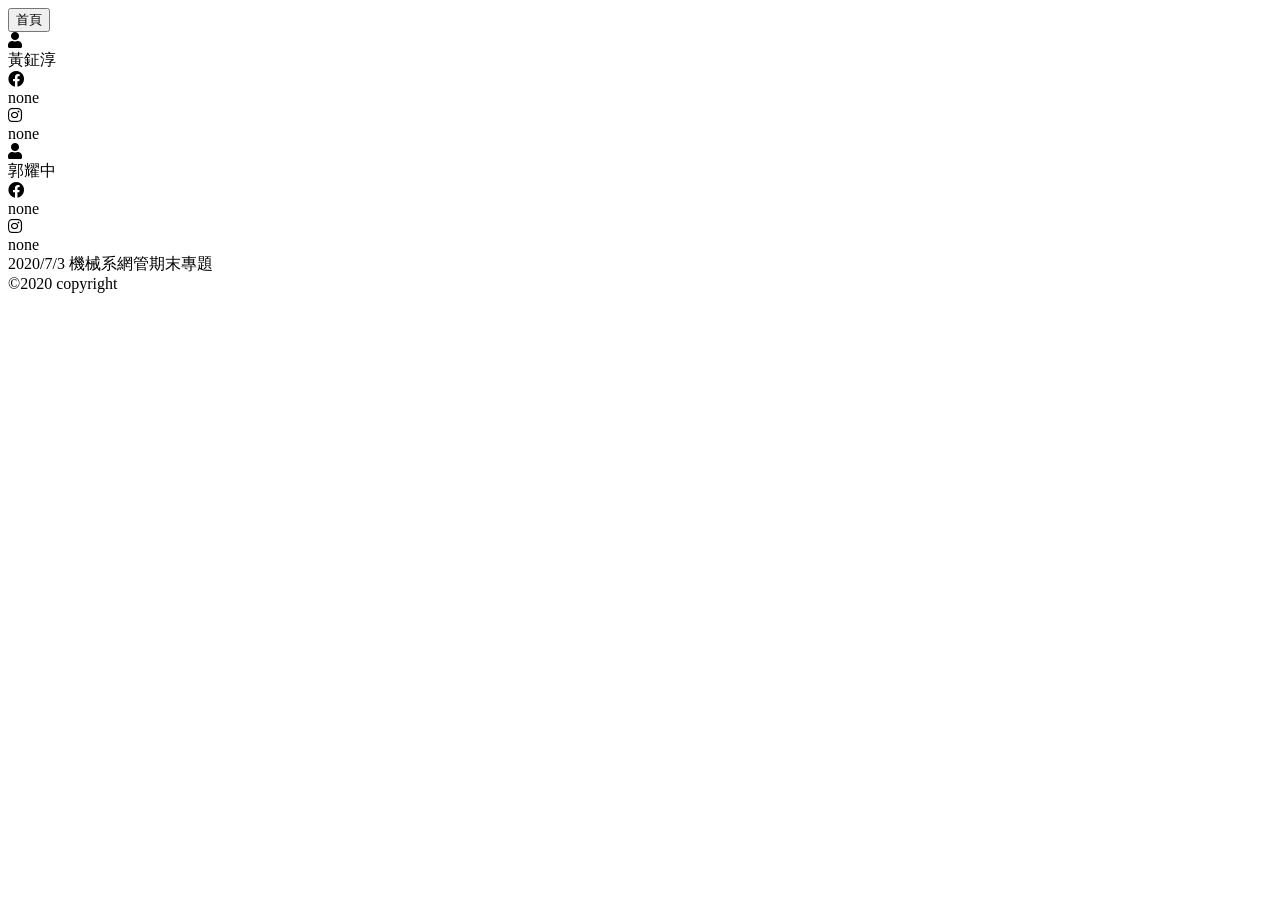
==== final_project/AboutUs/AboutUs.html @ 3d79ee17 "first commit" ====
<!DOCTYPE html>
<html>

<head>
    <meta charset="utf-8" />
    <title>
        About Us
    </title>
    <link rel="stylesheet" type="text/css" href="/css/AboutUs.css">
    <link rel="stylesheet" type="text/css" href="/css/main.css">
    <link rel="stylesheet" href="https://use.fontawesome.com/releases/v5.3.1/css/all.css">
    <script src="/javascript/main.js"></script>
</head>

<body>
    <main>
        <header>
            <div>
                <button class="header-btn" onclick="Page('Home')">首頁</button>
            </div>
        </header>

        <div class="Content">
            <div class="box">
                <div class="block">
                    <div class="photo"> </div>

                    <div class="descript">

                        <div>
                            <i class="fas fa-user"></i>
                            <div class="list">
                                黃鉦淳
                            </div>
                        </div>
                        <div>
                            <i class="fab fa-facebook"></i>
                            <div class="list">
                                none
                            </div>
                        </div>
                        <div>
                            <i class="fab fa-instagram"></i>
                            <div class="list">
                                none
                            </div>
                        </div>
                    </div>
                </div>



                <div class="block">
                    <div class="photo"></div>

                    <div class="descript">

                        <div>
                            <i class="fas fa-user"></i>
                            <div class="list">
                                郭耀中
                            </div>
                        </div>
                        <div>
                            <i class="fab fa-facebook"></i>
                            <div class="list">
                                none
                            </div>
                        </div>
                        <div>
                            <i class="fab fa-instagram"></i>
                            <div class="list">
                                none
                            </div>
                        </div>
                    </div>
                </div>
            </div>
        </div>

        <footer>
            <div>
                2020/7/3 機械系網管期末專題<br />
                &copy;2020 copyright
            </div>
        </footer>
    </main>
</body>

</html>
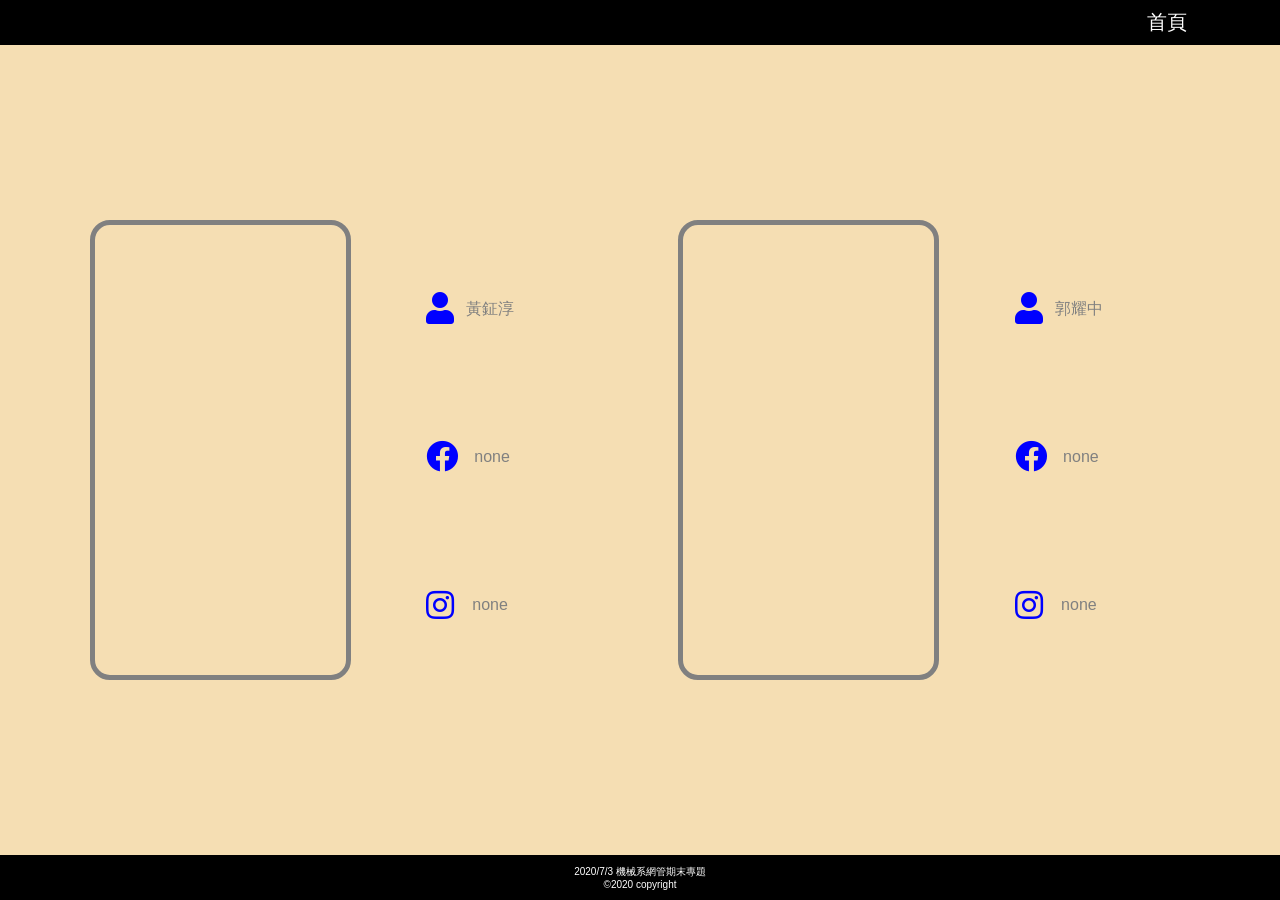
==== commit b179f809: "update files path(src/href)" ====
--- a/final_project/AboutUs/AboutUs.html
+++ b/final_project/AboutUs/AboutUs.html
@@ -6,10 +6,10 @@
     <title>
         About Us
     </title>
-    <link rel="stylesheet" type="text/css" href="/css/AboutUs.css">
-    <link rel="stylesheet" type="text/css" href="/css/main.css">
+    <link rel="stylesheet" type="text/css" href="../css/AboutUs.css">
+    <link rel="stylesheet" type="text/css" href="../css/main.css">
     <link rel="stylesheet" href="https://use.fontawesome.com/releases/v5.3.1/css/all.css">
-    <script src="/javascript/main.js"></script>
+    <script src="../javascript/main.js"></script>
 </head>
 
 <body>
--- a/final_project/css/AboutUs.css
+++ b/final_project/css/AboutUs.css
@@ -0,0 +1,57 @@
+* {
+    margin: 0;
+    padding: 0;
+    font-family: "LiGothic", "Microsoft JhengHei", Arial, sans-serif;
+}
+
+.box {
+    position: relative;
+    width: 100%;
+    height: 100%;
+    display: flex;
+    align-items: center;
+    justify-content: center;
+}
+
+.block {
+    width: 40vw;
+    height: 50vh;
+    margin: 3vw;
+    display: flex;
+    align-items: center;
+    justify-content: center;
+}
+
+.photo {
+    float: left;
+    width: 50%;
+    height: 100%;
+    border: 5px gray solid;
+    border-radius: 20px;
+}
+
+.descript {
+    float: right;
+    width: 50%;
+    height: 100%;
+}
+
+.descript>div {
+    height: 33%;
+}
+
+.descript i {
+    color: blue;
+    position: relative;
+    top: 45%;
+    left: 30%;
+    font-size: 32px;
+    float: left;
+}
+
+.list {
+    color: gray;
+    position: relative;
+    top: 50%;
+    text-align: center;
+}
--- a/final_project/css/main.css
+++ b/final_project/css/main.css
@@ -0,0 +1,215 @@
+* {
+    margin: 0;
+    padding: 0;
+    font-family: "LiGothic", "Microsoft JhengHei", Arial, sans-serif;
+}
+
+body {
+    scroll-behavior: smooth;
+    /* scroll-snap-type: y mandatory; */
+}
+
+.intro {
+    background-image: linear-gradient( 135deg, #92FFC0 10%, #002661 100%);
+    position: relative;
+    width: 100%;
+    height: 100vh;
+    color: white;
+}
+
+.intro-box {
+    position: relative;
+    height: 100vh;
+    display: flex;
+    align-items: center;
+    justify-content: center;
+}
+
+.logo-box {
+    position: relative;
+    top: -3vh;
+    left: 10vw;
+}
+
+.logo-txt {
+    position: relative;
+    top: 2vh;
+    text-align: center;
+    font-size: 3vw;
+}
+
+.txt-box {
+    position: relative;
+    white-space: nowrap;
+    margin: auto;
+    left: 3vw;
+}
+
+.txt-box div {
+    padding: 0 2vw;
+    font-size: 2.5vw;
+    font-weight: bold;
+    line-height: 10vh;
+}
+
+main {
+    width: 100%;
+    height: 100vh;
+}
+
+header {
+    height: 5vh;
+    background-color: black;
+}
+
+header div {
+    float: right;
+    display: flex;
+    justify-content: center;
+    align-items: center;
+    padding-right: 0 1vw;
+}
+
+header div:first-child {
+    margin-right: 3vw;
+}
+
+.Content {
+    height: 90vh;
+    background-color: wheat;
+}
+
+button {
+    background-color: black;
+    color: white;
+    border: none;
+    text-align: center;
+}
+
+.header-btn {
+    width: 150px;
+    height: 5vh;
+    font-size: 20px;
+}
+
+.header-btn:hover {
+    background-color: orange;
+}
+
+.search-box {
+    position: relative;
+    top: 2.5vh;
+    left: 80vw;
+    display: flex;
+    justify-content: center;
+    align-items: center;
+    background: white;
+    padding: 1vh;
+    width: 15vw;
+    height: 5vh;
+    border-radius: 5vh;
+}
+
+.search-txt {
+    position: relative;
+    margin-left: 0.5vw;
+    width: 12vw;
+    border: none;
+    background: none;
+    outline: none;
+    color: black;
+    font-size: 18px;
+    line-height: 5vh;
+}
+
+.search-btn {
+    margin-left: -0.5vw;
+    display: flex;
+    justify-content: center;
+    align-items: center;
+    color: skyblue;
+    width: 5vh;
+    height: 5vh;
+}
+
+.G-txt {
+    position: relative;
+    top: -1vh;
+    margin: auto;
+    width: 100%;
+    height: 84vh;
+    text-align: center;
+    display: flex;
+    align-items: center;
+    justify-content: center;
+}
+
+.G-txt i, .G-txt img {
+    position: relative;
+    font-size: 100px;
+    width: 100px;
+    margin-top: 20%;
+}
+
+.G-txt1 {
+    width: 30vw;
+    height: 100%;
+    margin: 0 15vh;
+}
+
+.G-txt2 {
+    position: relative;
+    top: 5vh;
+    background-color: white;
+    border-top-left-radius: 20px;
+    border-top-right-radius: 20px;
+    border: 0.5vw black solid;
+    width: 100%;
+    height: 80%;
+}
+
+.G-txt h1 {
+    position: relative;
+    margin-top: 8vh;
+    margin-bottom: 2vh;
+    font-size: 3vw;
+    font-weight: bold;
+    height: 8vh;
+}
+
+.G-txt p {
+    display: flex;
+    align-items: center;
+    justify-content: center;
+    margin-bottom: 5vh;
+    height: 25%;
+    font-size: 1.5vw;
+    line-height: 30px;
+}
+
+.G-txt button{
+    position: relative;
+    top: 5vh;
+    width: 31vw;
+    height: 6vh;
+    border: 5px black solid;
+    border-bottom-left-radius: 20px;
+    border-bottom-right-radius: 20px;
+    font-size: 20px;
+}
+
+.G-txt button:hover {
+    border: 5px green solid;
+    background-color: green;
+}
+
+footer {
+    height: 5vh;
+    display: flex;
+    justify-content: center;
+    align-items: center;
+    text-align: center;
+    font-size: 10px;
+    color: white;
+    background-color: black;
+}
